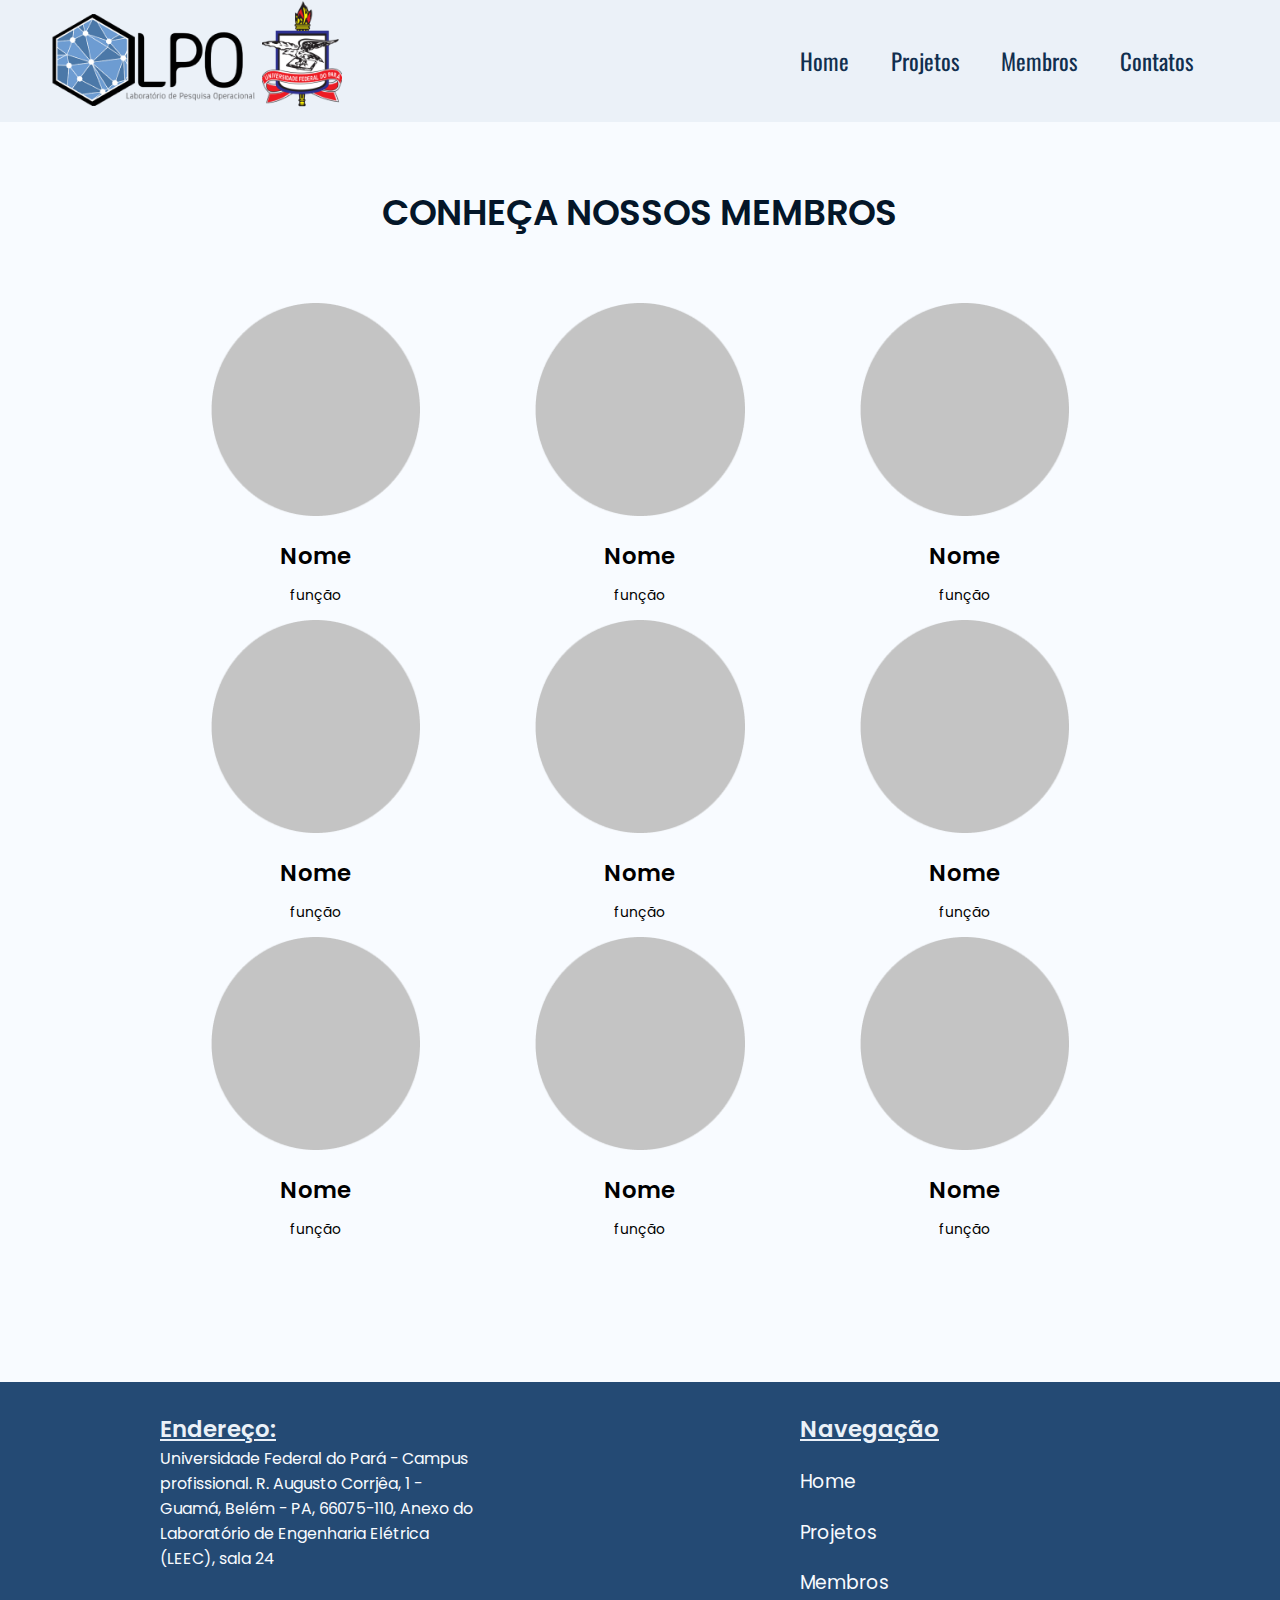
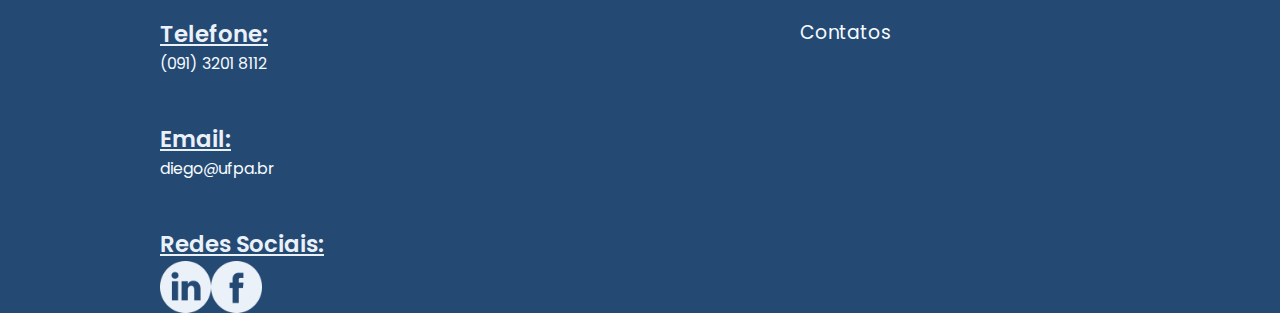
==== parte_do_mario/index.html @ 1fd8e55d "parte do Mário" ====
<!DOCTYPE html>
<html lang="en">
<head>
	<link rel="stylesheet" href="style.css">
	<meta charset="UTF-8">
	<title>Membros</title>
	<meta name="viewport" content="width=device-width, initial-scale=1.0">
	<meta name="description" content="Teste do site LPO">
	<link rel="preconnect" href="https://fonts.googleapis.com">
	<link rel="preconnect" href="https://fonts.gstatic.com" crossorigin>
	<link href="https://fonts.googleapis.com/css2?family=Oswald&family=Poppins:wght@400;600&display=swap" rel="stylesheet">
</head>
<body class = "container">
	<header>
	<div class = "HeaderContent">
		<div class = "logoUF">
			<img src="../Group-1.webp" alt="">
		</div>
		<div class = "links">
		<a href="">Home</a>
		<a href="">Projetos</a>
		<a href="">Membros</a>
		<a href="">Contatos</a>
		</div>
	</div>
	</header>
	<main class = "membersDad">
		<h2>CONHEÇA NOSSOS MEMBROS</h2>
		<div class="members">
			<div>
				<img src="../Ellipse 13.png" alt="">
				<h3>Nome</h3>
				<p>função</p>
			</div>
			<div>
				<img src="../Ellipse 13.png" alt="">
				<h3>Nome</h3>
				<p>função</p>
			</div>
			<div>
				<img src="../Ellipse 13.png" alt="">
				<h3>Nome</h3>
				<p>função</p>
			</div>
			<div>
				<img src="../Ellipse 13.png" alt="">
				<h3>Nome</h3>
				<p>função</p>
			</div>
			<div>
				<img src="../Ellipse 13.png" alt="">
				<h3>Nome</h3>
				<p>função</p>
			</div>
			<div>
				<img src="../Ellipse 13.png" alt="">
				<h3>Nome</h3>
				<p>função</p>
			</div>
			<div>
				<img src="../Ellipse 13.png" alt="">
				<h3>Nome</h3>
				<p>função</p>
			</div>
			<div>
				<img src="../Ellipse 13.png" alt="">
				<h3>Nome</h3>
				<p>função</p>
			</div>
			<div>
				<img src="../Ellipse 13.png" alt="">
				<h3>Nome</h3>
				<p>função</p>
			</div>
		</div>

	</main>
	<footer class = "DescFooter">
		<div class = "Address">
			<section>
		<h4>Endereço:</h4>
		<p>
		Universidade Federal do Pará - Campus profissional.
R. Augusto Corrjêa, 1 - Guamá, Belém - PA, 66075-110, Anexo do Laboratório de Engenharia Elétrica (LEEC), sala 24
		</p></section>
		<section>
		<h4>Telefone:</h4>
		<p>
		(091) 3201 8112   	
		</p>
		</section>
		<section>
		<h4>Email:</h4>
		<p>
		diego@ufpa.br
		</p>
		</section>
		<section>
		<h4>Redes Sociais:</h4>
		<div class = "socialMedia">
		<img src="../linkedin.webp" alt="">
		<img src="../facebook.webp" alt="">
		</div>
		</section>
		</div>
		<div class="Navigation">
		<h4>Navegação</h4>
		<a href="">Home</a>
		<a href="">Projetos</a>
		<a href="">Membros</a>
		<a href="">Contatos</a>
		</div>
	</footer>
</body>
</html>
---- parte_do_mario/style.css ----
html{
	font-size: 10px;
}
:root{
	--background: #F8FBFF;
	--header: #EBF1F8;
	--footer: #244A74;
	--letras: #041629;
	--Pblog: #4D6783;
	--HeaderLinks: #112F4F;
	--Poppins:'Poppins', sans-serif;
	--TitleWgh: 600;
	--Textwgh: 400;
	--HeaderFont:'Oswald', sans-serif;
}
body{
	margin: 0 auto;
	padding: 0;
	box-sizing: border-box;
	text-decoration: none;
	list-style: none;
	width: 100vw;
	height: 100vh;
	background-color:var(--background);
	overflow-x: hidden;
}
header{
	width: 100vw;
	background-color: var(--header);
}
.HeaderContent{
	width: 93%;
	margin: 0 auto;
	display: flex;
	justify-content: space-between;
	align-items: center;
}
.logoUF{
	width: 25%;
}
.logoUF img {
	   /* width: -webkit-fill-available;*/
		width: 100%;
		height:auto;
}
.links{
	display: flex;
    	justify-content: space-evenly;
	width: 40%;
	color: var(--HeaderLinks);
	font-size: calc(1vw + 10px);
	font-family: var(--HeaderFont);
}
.links a{
	text-decoration: none;
	color: var(--HeaderLinks);
}
main h2{
	margin-top: 5vw;
	margin-bottom: 5vw;
	text-align: center;
	font-size: calc(2vw + 10px);
	font-family: var(--Poppins);
	font-weight: var(--TitleWgh);
	color: var(--letras);
}
.membersDad{
	width: 78vw;
	margin: 0 auto;
}
.members{
	width: 100%;
	display: flex;
	justify-content: space-evenly;
	flex-wrap: wrap;
}
.members div{
	display: flex;
	width: 30%;
	flex-direction: column;
	align-items: center;
}
.members div h3{
	font-family: var(--Poppins);
	font-size: calc(1vw + 10px);
	font-weight: var(--TitleWgh);
}
.members div p{
	margin-top: -10px;
	font-family: var(--Poppins);
	font-size: calc(1vw + 1px);
	font-weight: var(--Textwgh);
}
.members img{	
	width: 70%;
}
.DescFooter{
	margin-top: 10vw;
	display: grid;
	grid-template-columns: 50% 50%;
	background-color: var(--footer);
}
.Address{
	width: 50%;
	display: flex;
	flex-direction: column;
	justify-content: center;
	align-items: flex-start;
	margin: 0 auto;
}
.Address h4{
	font-family: var(--Poppins);
	font-weight: var(--TitleWgh);
	font-size: calc(1vw + 10px);
	color: var(--header);
	text-decoration: underline;
	margin-bottom: 0px;
}
.Address p{
	margin-top: 0;
	font-family: var(--Poppins);
	font-size: calc(1vw + 3px);
	color: var(--background);
}
.Navigation{
	width: 50%;
	height: 50%;
	display: flex;
	flex-direction: column;
	justify-content: space-between;
	align-items: flex-start;
	margin: 0 auto;
}
.Navigation h4{
	font-family: var(--Poppins);
	font-weight: var(--TitleWgh);
	font-size: calc(1vw + 10px);
	color: var(--header);
	text-decoration: underline;
	margin-bottom: 0px;
}
.Navigation a{
	margin-top: 0;
	font-family: var(--Poppins);
	font-size: calc(1vw + 6px);
	color: var(--background);
	text-decoration: none;
}
.socialMedia{
	display: flex;
}
.socialMedia img{
	width: 4vw;
}
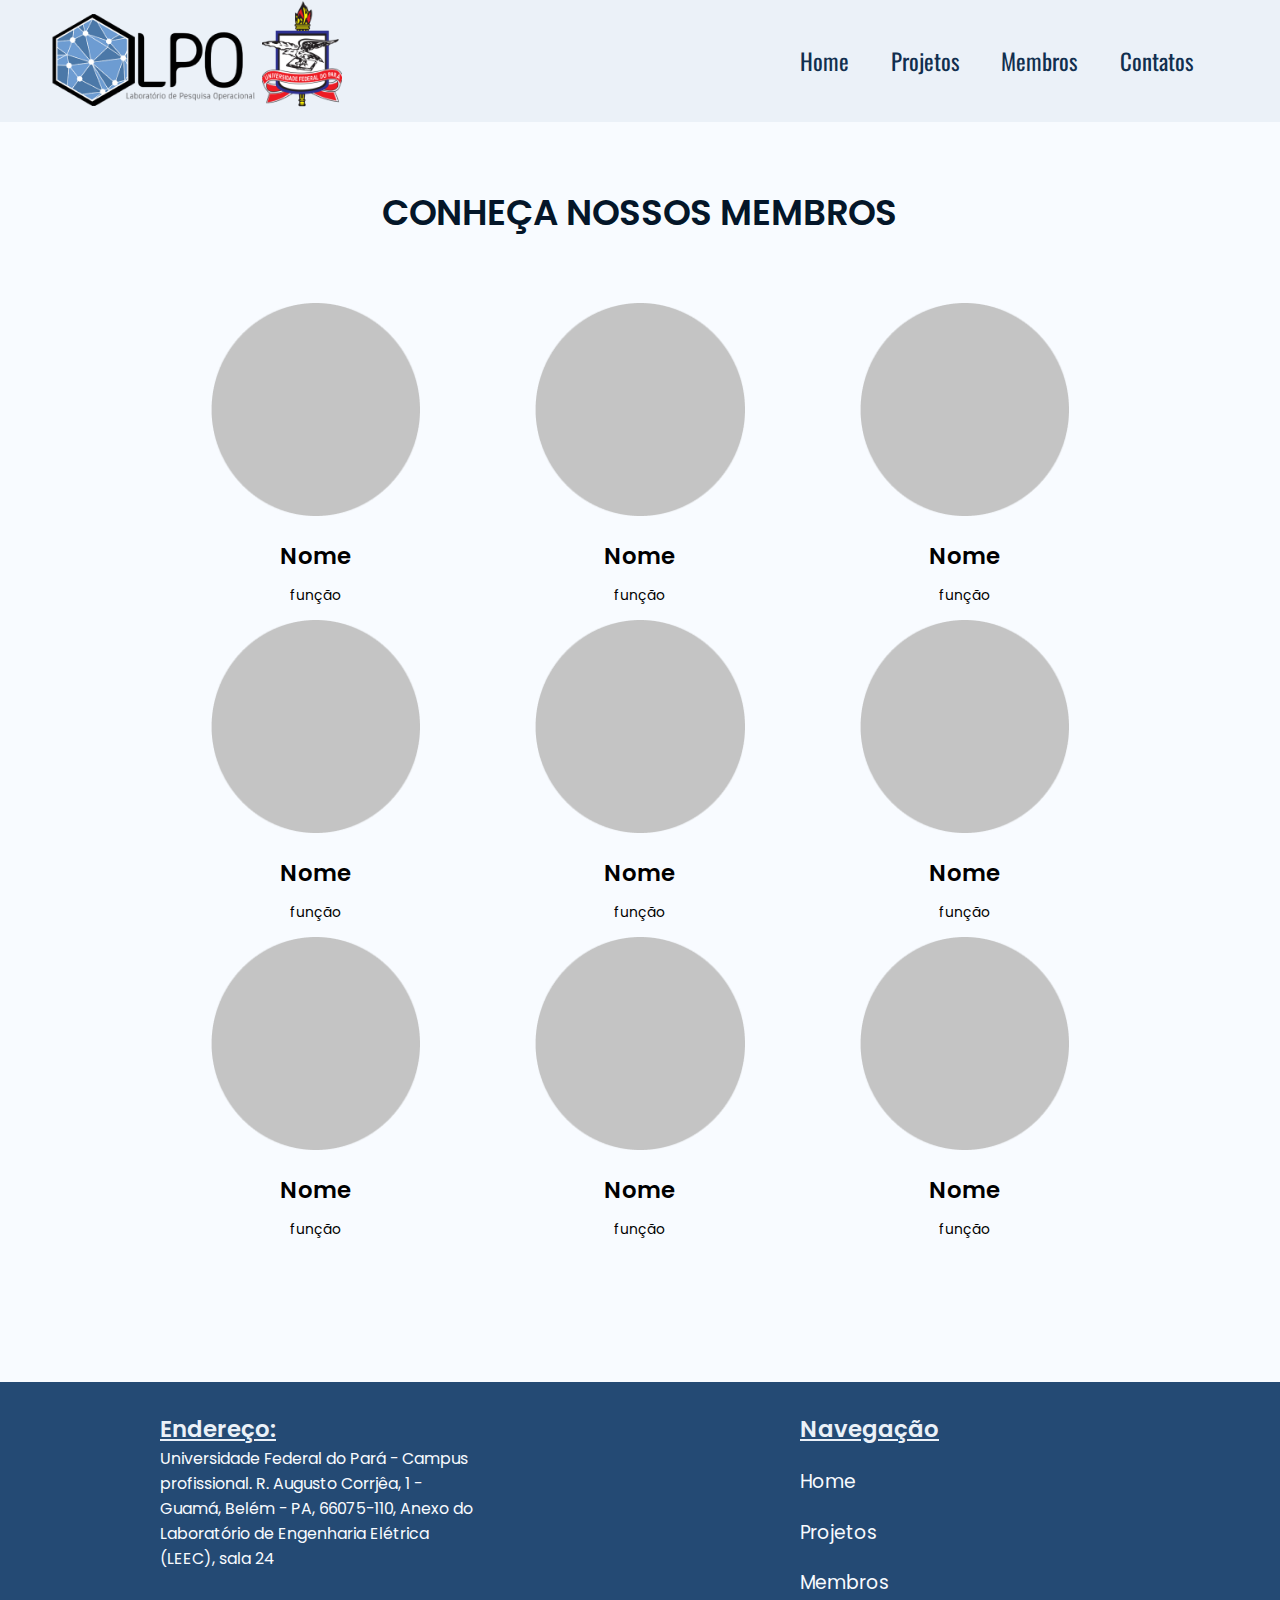
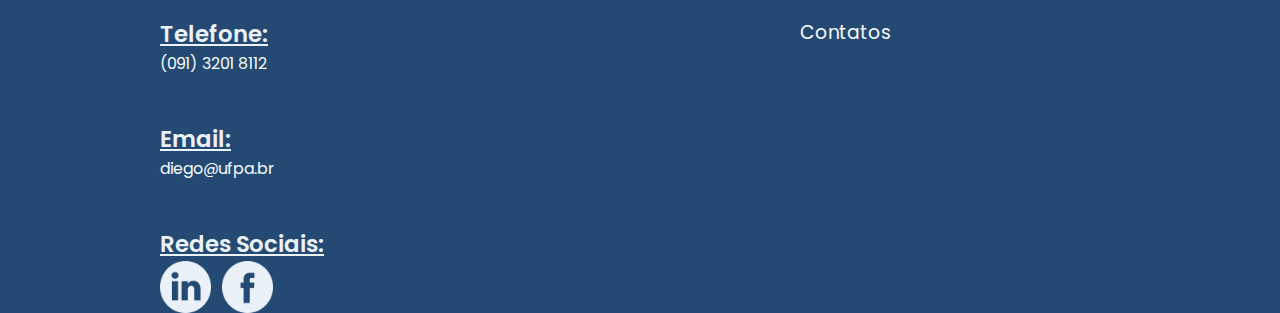
==== commit e6244f9d: "exemplo de footer e header" ====
--- a/parte_do_mario/index.html
+++ b/parte_do_mario/index.html
@@ -4,6 +4,9 @@
 	<link rel="stylesheet" href="style.css">
 	<meta charset="UTF-8">
 	<title>Membros</title>
+	<!-- jquery do hamburger-->
+	<script src="https://ajax.googleapis.com/ajax/libs/jquery/3.5.1/jquery.min.js">
+	</script>
 	<meta name="viewport" content="width=device-width, initial-scale=1.0">
 	<meta name="description" content="Teste do site LPO">
 	<link rel="preconnect" href="https://fonts.googleapis.com">
@@ -11,6 +14,23 @@
 	<link href="https://fonts.googleapis.com/css2?family=Oswald&family=Poppins:wght@400;600&display=swap" rel="stylesheet">
 </head>
 <body class = "container">
+	<!--Html do hamburguer -->
+	<div class = "hambur">
+<button class="hamburger">&#9776;</button>
+  <button class="cross">&#735;</button>
+</header>
+
+<div class="menu">
+  <ul>
+    <a href="#"><li>Home</li></a>
+    <a href="#"><li>Projetos</li></a>
+    <a href="#"><li>Membros</li></a>
+    <a href="#"><li>Contatos</li></a>
+  </ul>
+</div> 
+	</div>
+<!--Html do hamburguer	-->
+<!--Header	-->
 	<header>
 	<div class = "HeaderContent">
 		<div class = "logoUF">
@@ -24,6 +44,8 @@
 		</div>
 	</div>
 	</header>
+	<!--Header	-->
+
 	<main class = "membersDad">
 		<h2>CONHEÇA NOSSOS MEMBROS</h2>
 		<div class="members">
@@ -75,6 +97,7 @@
 		</div>
 
 	</main>
+	<!--footerr	-->
 	<footer class = "DescFooter">
 		<div class = "Address">
 			<section>
@@ -111,5 +134,8 @@
 		<a href="">Contatos</a>
 		</div>
 	</footer>
+		<!--footerr	-->
+			<!-- arquivo js com hamburger-->
+	<script type = "text/javascript" src = "script.js" ></script>
 </body>
 </html>
--- a/parte_do_mario/style.css
+++ b/parte_do_mario/style.css
@@ -24,37 +24,6 @@
 	background-color:var(--background);
 	overflow-x: hidden;
 }
-header{
-	width: 100vw;
-	background-color: var(--header);
-}
-.HeaderContent{
-	width: 93%;
-	margin: 0 auto;
-	display: flex;
-	justify-content: space-between;
-	align-items: center;
-}
-.logoUF{
-	width: 25%;
-}
-.logoUF img {
-	   /* width: -webkit-fill-available;*/
-		width: 100%;
-		height:auto;
-}
-.links{
-	display: flex;
-    	justify-content: space-evenly;
-	width: 40%;
-	color: var(--HeaderLinks);
-	font-size: calc(1vw + 10px);
-	font-family: var(--HeaderFont);
-}
-.links a{
-	text-decoration: none;
-	color: var(--HeaderLinks);
-}
 main h2{
 	margin-top: 5vw;
 	margin-bottom: 5vw;
@@ -64,6 +33,38 @@
 	font-weight: var(--TitleWgh);
 	color: var(--letras);
 }
+/*CSS do Header --> */
+header{
+	width: 100vw;
+	background-color: var(--header);
+}
+.HeaderContent{
+	width: 93%;
+	margin: 0 auto;
+	display: flex;
+	justify-content: space-between;
+	align-items: center;
+}
+.logoUF{
+	width: 25%;
+}
+.logoUF img {
+		width: 100%;
+		height:auto;
+}
+.links{
+	display: flex;
+    	justify-content: space-evenly;
+	width: 40%;
+	color: var(--HeaderLinks);
+	font-size: calc(1vw + 10px);
+	font-family: var(--HeaderFont);
+}
+.links a{
+	text-decoration: none;
+	color: var(--HeaderLinks);
+}
+/*<-- CSS do Header */
 .membersDad{
 	width: 78vw;
 	margin: 0 auto;
@@ -94,6 +95,7 @@
 .members img{	
 	width: 70%;
 }
+/*CSS do Footer --> */
 .DescFooter{
 	margin-top: 10vw;
 	display: grid;
@@ -152,3 +154,82 @@
 .socialMedia img{
 	width: 4vw;
 }
+.socialMedia img:nth-child(2){
+	margin-left: 1.1rem;
+}
+/* <-- CSS do Footer*/
+
+/* CSS do Hamburguer */
+.hambur{
+	display: none;
+	width: 50px;
+	height: 50px;
+	background-color:#244A74; 
+}
+.hamburger{
+  position:absolute;
+  top:0;
+  right:0;
+  color:#999;
+  border:0;
+  font-size:1.4em;
+  font-weight:bold;
+  cursor:pointer;
+  outline:none;
+  z-index:10000000000000;
+  margin-top: 1rem;
+  margin-right: 1rem;
+  background-color: rgb(212, 223, 234);
+  color: rgb(36, 74, 116);
+  align-content: center;
+  width: 3rem;
+  height: 3rem;
+  border-radius: 50% ;
+}
+.cross{
+background-color: rgb(212, 223, 234);
+  color: rgb(36, 74, 116);
+  width: 3rem;
+  height: 3rem;
+  border: none;
+  border-radius: 50%;
+  position:absolute;
+  top:0px;
+  right:0;
+  font-size:3em;
+  font-weight:bold;
+  cursor:pointer;
+  margin-top: 1rem;
+  margin-right: 1rem;
+  z-index:10000000000000;
+}
+.menu{z-index:1000000; font-family: var(--HeaderFont);font-weight:bold; font-size:0.8em; width:100%; background:var(--HeaderLinks);  position:absolute; text-align:center; font-size:12px;}
+.menu ul {margin: 0; padding: 0; list-style-type: none; list-style-image: none;}
+.menu li {display: block;   padding:15px 0 15px 0; border-bottom:#dddddd 1px solid;}
+.menu ul li a { text-decoration:none;  margin: 0px; color:var(--letras);}
+.menu a{text-decoration:none; color: var(--header);}
+
+.glyphicon-home{
+  color:white;
+  font-size:1.5em;
+  margin-top:5px;
+  margin:0 auto;
+}
+/* CSS do hamburger */
+
+/*Reponsividade para o mobile*/
+@media screen and (max-width: 600px){
+	header{
+		background-color: var(--background);
+	}
+	.links{
+		display: none;
+	}
+	.logoUF{
+		width: 50%;
+		margin: 0 auto;
+	}
+	.hambur{
+		display: inline;
+	}
+}
